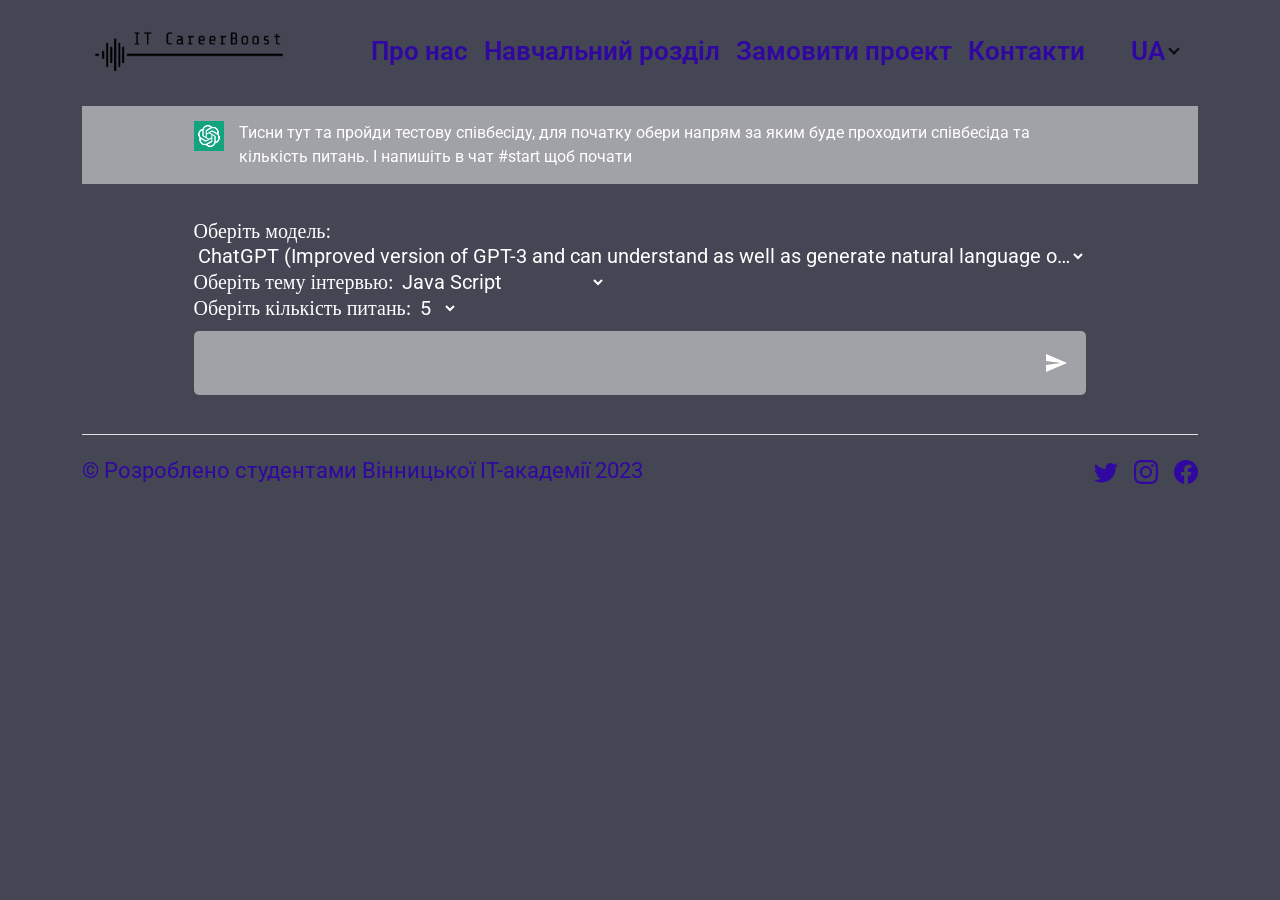
==== chatgpt-interview/client/index.html @ a28f5934 "save" ====
<!DOCTYPE html>
<html lang="en">

<head>
    <meta charset="UTF-8">
    <meta http-equiv="X-UA-Compatible" content="IE=edge">
    <meta name="title" content="Сareerboosters">
    <meta name="viewport" content="width=device-width, initial-scale=1.0">
    <title>ChatGPT Front-end</title>
    <link rel="icon" href="favicon.ico" />
    <meta name="description" content="Experience OpenAI API with this simple web application" />
    <meta name="author" content="Сareerboosters">
    <meta name="keywords" content="It, Cluster, project, Сareerboosters, ІТ, команди">
    <meta property="og:title" content="Сareerboosters">
    <meta property="og:image" content="https://careerboosters.fromavdiivka.city/">
    <meta property="og:description"
        content="Сareerboosters - об'єднуємо та готовимо ІТ команд для задоволення потреб локального ринку">
    <meta property="og:type" content="website">
    <meta property="og:url" content="https://careerboosters.fromavdiivka.city/">
    <link rel="canonical" href="https://careerboosters.fromavdiivka.city/">
    <link rel="preconnect" href="https://fonts.googleapis.com">
    <link rel="preconnect" href="https://fonts.gstatic.com" crossorigin>
    <link href="https://fonts.googleapis.com/css2?family=Roboto:ital,wght@0,400;0,700;1,400;1,700&display=swap"
        rel="stylesheet">
    <link href="https://cdn.jsdelivr.net/npm/bootstrap@5.3.0/dist/css/bootstrap.min.css" rel="stylesheet"
        integrity="sha384-9ndCyUaIbzAi2FUVXJi0CjmCapSmO7SnpJef0486qhLnuZ2cdeRhO02iuK6FUUVM" crossorigin="anonymous">
    <link rel="stylesheet" href="./assets/css/highlight.min.css">
    <link rel="stylesheet" href="./assets/css/index.css">
    <link rel="stylesheet" href="../../css/style.css">
</head>

<body>
    <div class="wrap">
        <div class="container">
            <header class="header">
                <nav class="navbar navbar-expand-lg bg-body-tertiary menu">
                    <div class="container-fluid header-menu">
                        <a href="index.html" title="">
                            <div class="header-logo"></div>
                        </a>
                        <div class="mob-lang-select">
                            <a class="lang-select" href="/">UA</a>
                            <div class="vertical"></div>
                            <a href="/index-en.html">EN</a>
                        </div>
                        <div class="header-burger navbar-toggler" type="button" data-bs-toggle="collapse"
                            data-bs-target="#navbarSupportedContent" aria-controls="navbarSupportedContent"
                            aria-expanded="false" aria-label="Toggle navigation"><span></span></div>
                        <div class="collapse navbar-collapse" id="navbarSupportedContent">
                            <ul class="navbar-nav me-auto mb-2 mb-lg-0 menu-list">
                                <div></div>
                                <li class="nav-item" id="about-link"><a class="nav-link menu-link"
                                        href="master.html">Про нас</a></li>
                                <li class="nav-item" id="lern-link"><a class="nav-link menu-link"
                                        href="#contacts">Навчальний розділ</a></li>
                                <li class="nav-item" id="project-link"><a class="nav-link menu-link"
                                        href="#contacts">Замовити проект</a></li>
                                <li class="nav-item" id="contact-link"><a class="nav-link menu-link"
                                        href="#contacts">Контакти</a></li>


                                <li class="nav-item dropdown" id="navlang">
                                    <span class="nav-link dropdown-toggle menu-link" role="button"
                                        data-bs-toggle="dropdown" aria-expanded="false">
                                        UA</span>
                                    <ul class="dropdown-menu lang">
                                        <li><a class="dropdown-item lang" href="/">UA</a></li>
                                        <li><a class="dropdown-item lang" href="/index-en.html">EN</a></li>
                                    </ul>
                                </li>
                            </ul>
                            <div class="header-icon-social">
                                <a href="https://www.facebook.com/profile.php?id=100086510772962"
                                    class="social-link icon" title="facebook" target="_blank">
                                    <svg svg="" class="icon">
                                        <use xlink:href="img/sprite.svg#facebook"></use>
                                    </svg>
                                </a>
                                <a href="https://www.instagram.com/art_studioleonardo/" class="social-link icon"
                                    title="instagram" target="_blank">
                                    <svg class="icon">
                                        <use xlink:href="img/sprite.svg#instagram"></use>
                                    </svg>
                                </a>
                            </div>
                        </div>
                    </div>
                </nav>
            </header>

            <div id="response-list">
            </div>
            <div id="bottom-container">
                <div id="regenerate-button-container">
                    <button id="regenerate-response-button">
                        Regenerate Response
                    </button>
                </div>
                <div id="model-select-container">
                    <label for="model-select">Оберіть модель:</label>
                    <select id="model-select">
                        <option value="chatgpt" selected>ChatGPT (Improved version of GPT-3 and can understand as well
                            as
                            generate natural language or code)</option>
                        <option value="gpt">GPT-3 (Understand and generate natural language )</option>
                        <!-- <option value="image">Create Image (Create AI image using DALL·E models)</option> -->
                        <option value="whisper">Whisper(AI speech recognition model)</option>
                    </select>
                </div>
                <div id="interview-select-container">
                    <label for="interview-select">Оберіть тему інтервью:</label>
                    <select id="interview-select">
                        <option value="Java Script" selected>Java Script</option>
                        <option value="Project Management">Project Management</option>
                        <option value="QA тестувальник">QA тестувальник</option>
                    </select>
                </div>
                <div id="count-questions-select">
                    <label for="count-select">Оберіть кількість питань:</label>
                    <select id="count-select">
                        <option value=5 selected>5</option>
                        <option value=10>10</option>
                        <option value=20>20</option>
                    </select>
                </div>
                <div id="input-container">
                    <input type="file" id="whisper-file" accept=".mp3,.mp4,.mpeg,.mpga,.m4a,.wav,.webm"
                        style="display:none;">
                    <div id="prompt-input" contentEditable></div>
                    <button id="submit-button"></button>
                </div>
            </div>
            <footer class="footer">
                <div class="d-flex flex-column flex-sm-row justify-content-between py-4 my-4 border-top">
                    <svg xmlns="http://www.w3.org/2000/svg" class="d-none">
                        <symbol id="bootstrap" viewBox="0 0 118 94">
                            <title>Bootstrap</title>
                            <path fill-rule="evenodd" clip-rule="evenodd"
                                d="M24.509 0c-6.733 0-11.715 5.893-11.492 12.284.214 6.14-.064 14.092-2.066 20.577C8.943 39.365 5.547 43.485 0 44.014v5.972c5.547.529 8.943 4.649 10.951 11.153 2.002 6.485 2.28 14.437 2.066 20.577C12.794 88.106 17.776 94 24.51 94H93.5c6.733 0 11.714-5.893 11.491-12.284-.214-6.14.064-14.092 2.066-20.577 2.009-6.504 5.396-10.624 10.943-11.153v-5.972c-5.547-.529-8.934-4.649-10.943-11.153-2.002-6.484-2.28-14.437-2.066-20.577C105.214 5.894 100.233 0 93.5 0H24.508zM80 57.863C80 66.663 73.436 72 62.543 72H44a2 2 0 01-2-2V24a2 2 0 012-2h18.437c9.083 0 15.044 4.92 15.044 12.474 0 5.302-4.01 10.049-9.119 10.88v.277C75.317 46.394 80 51.21 80 57.863zM60.521 28.34H49.948v14.934h8.905c6.884 0 10.68-2.772 10.68-7.727 0-4.643-3.264-7.207-9.012-7.207zM49.948 49.2v16.458H60.91c7.167 0 10.964-2.876 10.964-8.281 0-5.406-3.903-8.178-11.425-8.178H49.948z">
                            </path>
                        </symbol>
                        <symbol id="facebook" viewBox="0 0 16 16">
                            <path
                                d="M16 8.049c0-4.446-3.582-8.05-8-8.05C3.58 0-.002 3.603-.002 8.05c0 4.017 2.926 7.347 6.75 7.951v-5.625h-2.03V8.05H6.75V6.275c0-2.017 1.195-3.131 3.022-3.131.876 0 1.791.157 1.791.157v1.98h-1.009c-.993 0-1.303.621-1.303 1.258v1.51h2.218l-.354 2.326H9.25V16c3.824-.604 6.75-3.934 6.75-7.951z">
                            </path>
                        </symbol>
                        <symbol id="instagram" viewBox="0 0 16 16">
                            <path
                                d="M8 0C5.829 0 5.556.01 4.703.048 3.85.088 3.269.222 2.76.42a3.917 3.917 0 0 0-1.417.923A3.927 3.927 0 0 0 .42 2.76C.222 3.268.087 3.85.048 4.7.01 5.555 0 5.827 0 8.001c0 2.172.01 2.444.048 3.297.04.852.174 1.433.372 1.942.205.526.478.972.923 1.417.444.445.89.719 1.416.923.51.198 1.09.333 1.942.372C5.555 15.99 5.827 16 8 16s2.444-.01 3.298-.048c.851-.04 1.434-.174 1.943-.372a3.916 3.916 0 0 0 1.416-.923c.445-.445.718-.891.923-1.417.197-.509.332-1.09.372-1.942C15.99 10.445 16 10.173 16 8s-.01-2.445-.048-3.299c-.04-.851-.175-1.433-.372-1.941a3.926 3.926 0 0 0-.923-1.417A3.911 3.911 0 0 0 13.24.42c-.51-.198-1.092-.333-1.943-.372C10.443.01 10.172 0 7.998 0h.003zm-.717 1.442h.718c2.136 0 2.389.007 3.232.046.78.035 1.204.166 1.486.275.373.145.64.319.92.599.28.28.453.546.598.92.11.281.24.705.275 1.485.039.843.047 1.096.047 3.231s-.008 2.389-.047 3.232c-.035.78-.166 1.203-.275 1.485a2.47 2.47 0 0 1-.599.919c-.28.28-.546.453-.92.598-.28.11-.704.24-1.485.276-.843.038-1.096.047-3.232.047s-2.39-.009-3.233-.047c-.78-.036-1.203-.166-1.485-.276a2.478 2.478 0 0 1-.92-.598 2.48 2.48 0 0 1-.6-.92c-.109-.281-.24-.705-.275-1.485-.038-.843-.046-1.096-.046-3.233 0-2.136.008-2.388.046-3.231.036-.78.166-1.204.276-1.486.145-.373.319-.64.599-.92.28-.28.546-.453.92-.598.282-.11.705-.24 1.485-.276.738-.034 1.024-.044 2.515-.045v.002zm4.988 1.328a.96.96 0 1 0 0 1.92.96.96 0 0 0 0-1.92zm-4.27 1.122a4.109 4.109 0 1 0 0 8.217 4.109 4.109 0 0 0 0-8.217zm0 1.441a2.667 2.667 0 1 1 0 5.334 2.667 2.667 0 0 1 0-5.334z">
                            </path>
                        </symbol>
                        <symbol id="twitter" viewBox="0 0 16 16">
                            <path
                                d="M5.026 15c6.038 0 9.341-5.003 9.341-9.334 0-.14 0-.282-.006-.422A6.685 6.685 0 0 0 16 3.542a6.658 6.658 0 0 1-1.889.518 3.301 3.301 0 0 0 1.447-1.817 6.533 6.533 0 0 1-2.087.793A3.286 3.286 0 0 0 7.875 6.03a9.325 9.325 0 0 1-6.767-3.429 3.289 3.289 0 0 0 1.018 4.382A3.323 3.323 0 0 1 .64 6.575v.045a3.288 3.288 0 0 0 2.632 3.218 3.203 3.203 0 0 1-.865.115 3.23 3.23 0 0 1-.614-.057 3.283 3.283 0 0 0 3.067 2.277A6.588 6.588 0 0 1 .78 13.58a6.32 6.32 0 0 1-.78-.045A9.344 9.344 0 0 0 5.026 15z">
                            </path>
                        </symbol>
                    </svg>
                    <a href="developer.html" type="button">
                        <p>© Розроблено студентами Вінницької ІТ-академії 2023</p>
                    </a>
                    <ul class="list-unstyled d-flex">
                        <li class="ms-3"><a class="link-body-emphasis" href="#"><svg class="bi" width="24" height="24">
                                    <use xlink:href="#twitter"></use>
                                </svg></a></li>
                        <li class="ms-3"><a class="link-body-emphasis" href="#"><svg class="bi" width="24" height="24">
                                    <use xlink:href="#instagram"></use>
                                </svg></a></li>
                        <li class="ms-3"><a class="link-body-emphasis" href="#"><svg class="bi" width="24" height="24">
                                    <use xlink:href="#facebook"></use>
                                </svg></a></li>
                    </ul>
                </div>
            </footer>
            <script src="./assets/js/highlight.min.js"></script>
            <script src="./assets/js/showdown.min.js"></script>
            <script src="./assets/js/index.js"></script>

        </div>
    </div>
</body>

</html>
---- chatgpt-interview/client/assets/css/highlight.min.css ----
/*!
  Theme: Default
  Description: Original highlight.js style
  Author: (c) Ivan Sagalaev <maniac@softwaremaniacs.org>
  Maintainer: @highlightjs/core-team
  Website: https://highlightjs.org/
  License: see project LICENSE
  Touched: 2021
*/pre code.hljs{display:block;overflow-x:auto;padding:1em}code.hljs{padding:3px 5px}.hljs{background:#f3f3f3;color:#444}.hljs-comment{color:#697070}.hljs-punctuation,.hljs-tag{color:#444a}.hljs-tag .hljs-attr,.hljs-tag .hljs-name{color:#444}.hljs-attribute,.hljs-doctag,.hljs-keyword,.hljs-meta .hljs-keyword,.hljs-name,.hljs-selector-tag{font-weight:700}.hljs-deletion,.hljs-number,.hljs-quote,.hljs-selector-class,.hljs-selector-id,.hljs-string,.hljs-template-tag,.hljs-type{color:#800}.hljs-section,.hljs-title{color:#800;font-weight:700}.hljs-link,.hljs-operator,.hljs-regexp,.hljs-selector-attr,.hljs-selector-pseudo,.hljs-symbol,.hljs-template-variable,.hljs-variable{color:#ab5656}.hljs-literal{color:#695}.hljs-addition,.hljs-built_in,.hljs-bullet,.hljs-code{color:#397300}.hljs-meta{color:#1f7199}.hljs-meta .hljs-string{color:#38a}.hljs-emphasis{font-style:italic}.hljs-strong{font-weight:700}
---- chatgpt-interview/client/assets/css/index.css ----
html,
body {
    height: 100%;
}

/* Add background color to the body */
body {
    background-color: rgba(68, 70, 84, 1.0);
    display: flex;
    flex-direction: column;
    justify-content: space-between;
    margin: 0;
}

select {
    max-width: 100%;
    text-overflow: ellipsis;
}

/* Remove border color from the response list container */
#response-list {
    border: none;
    overflow-y: auto;
    flex: 1;
}

/* Style for each response element in the list */
#response-list .response-container {
    margin-bottom: 10px;
    color: white;
    font-size: 1rem;
    display: flex;
    word-break: break-word;
}

#response-list .response-container,
#bottom-container {
    padding: 15px 10%;
}

@media (pointer:none),
(pointer:coarse) {

    #response-list .response-container,
    #bottom-container {
        padding: 15px;
    }

    .ai-image {
        max-width: 100%;
    }
}

#response-list .response-container .avatar-image {
    width: 30px;
    height: 30px;
    margin-right: 15px;
}

#response-list .response-container .response-content {
    display: flex;
    flex-direction: column;
}

#response-list .response-container pre {
    max-width: 100%;
    margin: 0 !important;
    white-space: break-spaces;
}

#response-list .response-container .prompt-content {
    background: transparent !important;
    color: white;
    padding: 0 !important;
}

#response-list .response-container .prompt-content * {
    white-space: pre-wrap;
}

#whisper-file {
    color: white;
}

#response-list .response-container .prompt-content p:first-child {
    margin-top: 0;
}

.chatgpt-response {
    background-color: rgb(161, 162, 167);
}

.my-question {
    background-color: rgba(52, 53, 65, 1);
}

/* Change background color of the input container */
#input-container {
    display: flex;
    align-items: center;
    justify-content: space-between;
    padding: 10px;
    background-color: rgb(161, 162, 167);
    border-color: rgba(32, 33, 35, .5);
    border-radius: 5px;
    margin-top: 10px;
}

/* Style for the prompt input */
#prompt-input {
    flex-grow: 1;
    padding: 10px;
    border-radius: 5px;
    min-height: 20px;
    color: white;
    overflow: auto;
}

#prompt-input:focus {
    outline: none !important;
}

/* Remove background color and add an SVG background for the submit button */
#submit-button {
    background: transparent url("data:image/svg+xml,<svg xmlns='http://www.w3.org/2000/svg' width='24' height='24' viewBox='0 0 24 24'><path fill='white' d='M2.01 21L23 12 2.01 3 2 10l15 2-15 2z'/></svg>") no-repeat center center;
    color: white;
    width: 40px;
    height: 40px;
    border: none;
    border-radius: 5px;
    cursor: pointer;
}

#regenerate-button-container {
    display: flex;
    flex-direction: row;
    justify-content: center;
    margin-bottom: 10px;
}

#regenerate-response-button {
    display: none;
    color: white;
    border: none;
    background: #10A37F;
    border-radius: 4px;
    padding: 10px 20px;
    cursor: pointer;
}

.loading {
    opacity: 0.5;
    cursor: not-allowed;
    pointer-events: none;
}

#model-select-container {
    color: white;
}

#model-select-container select {
    background: transparent;
    border: none;
    outline: none;
    color: white;
}

#model-select-container select option:not(:checked) {
    background: rgba(32, 33, 35, .8);
}

#model-select-container select option {
    background: rgba(32, 33, 35, .5);
}


#interview-select-container {
    color: white;
}

#interview-select-container select {
    background: transparent;
    border: none;
    outline: none;
    color: white;
}

#interview-select-container select option:not(:checked) {
    background: rgba(32, 33, 35, .8);
}

#interview-select-container select option {
    background: rgba(32, 33, 35, .5);
}


#count-questions-select {
    color: white;
}

#count-questions-select select {
    background: transparent;
    border: none;
    outline: none;
    color: white;
}

#count-questions-select select option:not(:checked) {
    background: rgba(32, 33, 35, .8);
}

#count-questions-select select option {
    background: rgba(32, 33, 35, .5);
}

.ai-image {
    width: 500px;
    height: auto;
}

/* Override hljs to match for chatgpt */
.hljs {
    background: rgb(0, 0, 0) !important;
    color: white !important;
}

.hljs-section,
.hljs-title {
    color: #f22c3d !important;
}

.hljs-deletion,
.hljs-number,
.hljs-quote,
.hljs-selector-class,
.hljs-selector-id,
.hljs-string,
.hljs-template-tag,
.hljs-type {
    color: #df3079 !important;
}

.hljs-addition,
.hljs-built_in,
.hljs-bullet,
.hljs-code {
    color: #e9950c !important;
}

.hljs-link,
.hljs-operator,
.hljs-regexp,
.hljs-selector-attr,
.hljs-selector-pseudo,
.hljs-symbol,
.hljs-template-variable,
.hljs-variable {
    color: white !important;
}
---- css/style.css ----
@import url(component.css);

#block-1,
#block-3 {
    position: relative;
}

#block-1 p {
    color: #000;
    text-align: center;
    font-size: 36px;
    font-weight: 400;
    line-height: 140%;
    padding: 78px 20%;
}

#block-1 .left-img {
    background-image: url(../img/block1-left-img.png);
    background-size: cover;
    width: 20vw;
    height: calc(16vw * 1.8);
    position: absolute;
    left: 0;
    bottom: 0;
}

#block-1 .right-img {
    background-image: url(../img/block1-right-img.png);
    background-size: cover;
    width: 24vw;
    height: calc(22vw * 1.8);
    position: absolute;
    right: 0;
    bottom: 0;
}

#block-1 .title-ai {
    width: 50%;
    display: block;
    margin: 0 auto;
}

#block-2 a .btn-register,
#block-1 a .btn-ai {
    display: block;
    width: 312px;
    height: 82px;
    flex-shrink: 0;
    border-radius: 16px;
    background: #3008A1;
    margin: 40px auto;
    color: #FFF;
    font-size: 32px;
    font-weight: 400;
}

#block-2 h2 {
    padding: 15px;
}

#block-2 .card {
    max-width: 536px;
    min-height: 340px;
    margin: 0 8%;
    margin-bottom: 64px;
    display: flex;
    justify-content: center;
    align-items: center;
    color: #3008A1;
    font-size: 50px;
    font-weight: 400;
}

#block-2 .card-header h4 {
    color: #3008A1;
    font-size: 42px;
    font-weight: 700;
    line-height: 120%;
}

#block-2 .card-body {
    display: flex;
    justify-content: center;
    align-items: center;
    color: #000;
    font-size: 24px;
    font-weight: 400;
}

#block-2 .icon-card {
    width: 176px;
    height: 178.206px;
    transform: rotate(8.6deg);
    flex-shrink: 0;
}

#block-3 {
    padding-bottom: calc(8vw * 1.8);
}

#block-3 h2.title {
    padding: 44px;
}

#block-3 h3 {
    color: #3008A1;
    font-size: 64px;
    font-weight: 700;
}

#block-3 .accordion {
    width: 80vw;
    margin-left: auto;
}

#block-3 .accordion-button {
    color: #3008A1;
    font-size: 48px;
    font-weight: 400;
    background-color: #D9D9D9;
    border-radius: 10px;
    margin-bottom: 10px;
}

#block-3 .accordion-button::after {
    scale: 1.5;
}

#block-3 .left-img {
    background-image: url(../img/block-3-left-img.png);
    background-size: cover;
    width: 22vw;
    height: calc(16vw * 1.8);
    position: absolute;
    left: 0;
    bottom: 0;
}
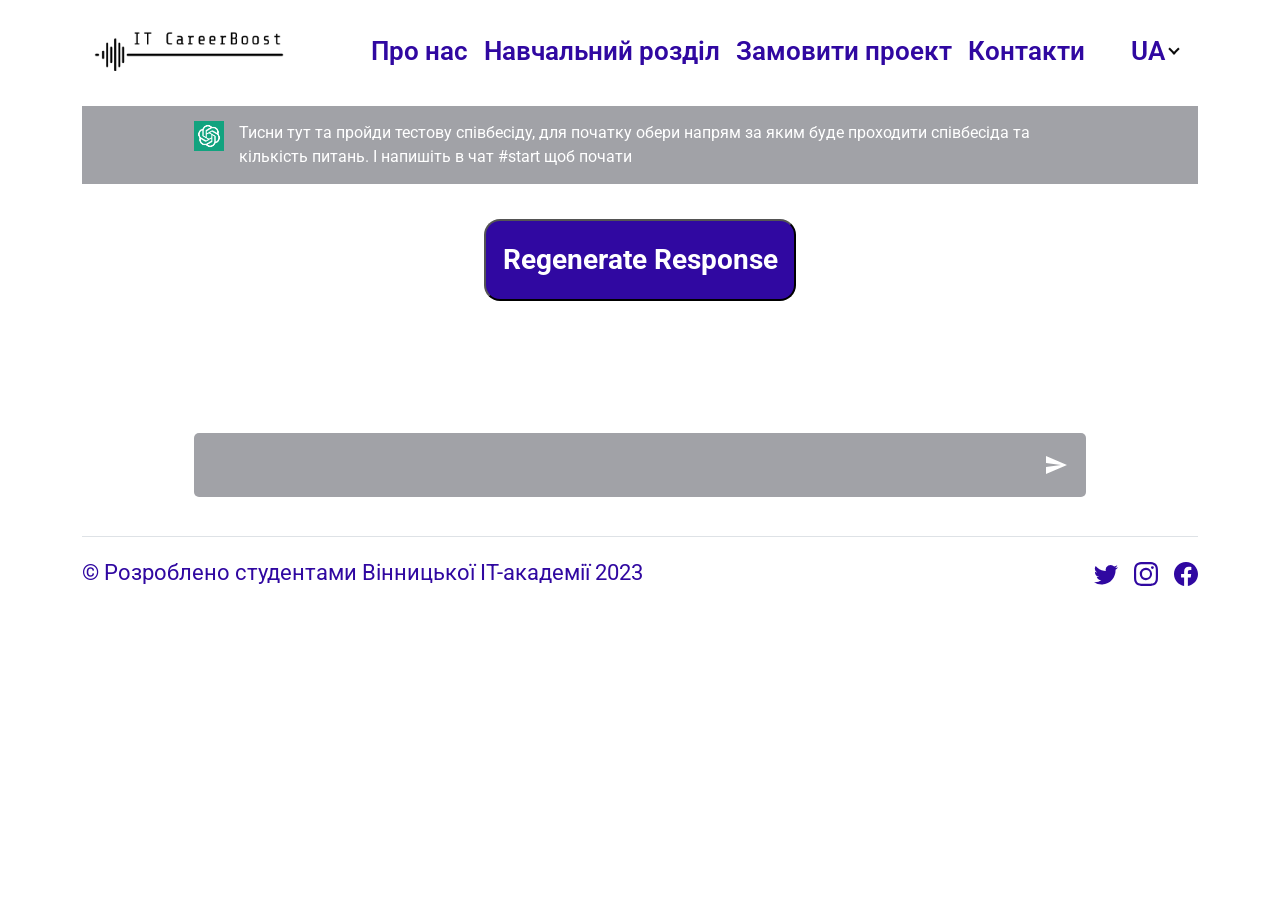
==== commit bde30d31: "save" ====
--- a/chatgpt-interview/client/index.html
+++ b/chatgpt-interview/client/index.html
@@ -26,7 +26,6 @@
         integrity="sha384-9ndCyUaIbzAi2FUVXJi0CjmCapSmO7SnpJef0486qhLnuZ2cdeRhO02iuK6FUUVM" crossorigin="anonymous">
     <link rel="stylesheet" href="./assets/css/highlight.min.css">
     <link rel="stylesheet" href="./assets/css/index.css">
-    <link rel="stylesheet" href="../../css/style.css">
 </head>
 
 <body>
--- a/chatgpt-interview/client/assets/css/index.css
+++ b/chatgpt-interview/client/assets/css/index.css
@@ -1,15 +1,8 @@
+@import url(component.css);
+
 html,
 body {
     height: 100%;
-}
-
-/* Add background color to the body */
-body {
-    background-color: rgba(68, 70, 84, 1.0);
-    display: flex;
-    flex-direction: column;
-    justify-content: space-between;
-    margin: 0;
 }
 
 select {
@@ -140,12 +133,18 @@
 
 #regenerate-response-button {
     display: none;
-    color: white;
-    border: none;
-    background: #10A37F;
-    border-radius: 4px;
-    padding: 10px 20px;
-    cursor: pointer;
+    display: flex;
+    justify-content: center;
+    align-items: center;
+    width: 312px;
+    height: 82px;
+    flex-shrink: 0;
+    border-radius: 16px;
+    background: #3008A1;
+    margin: 10px auto;
+    color: #FFF;
+    font-size: 28px;
+    font-weight: 700;
 }
 
 .loading {
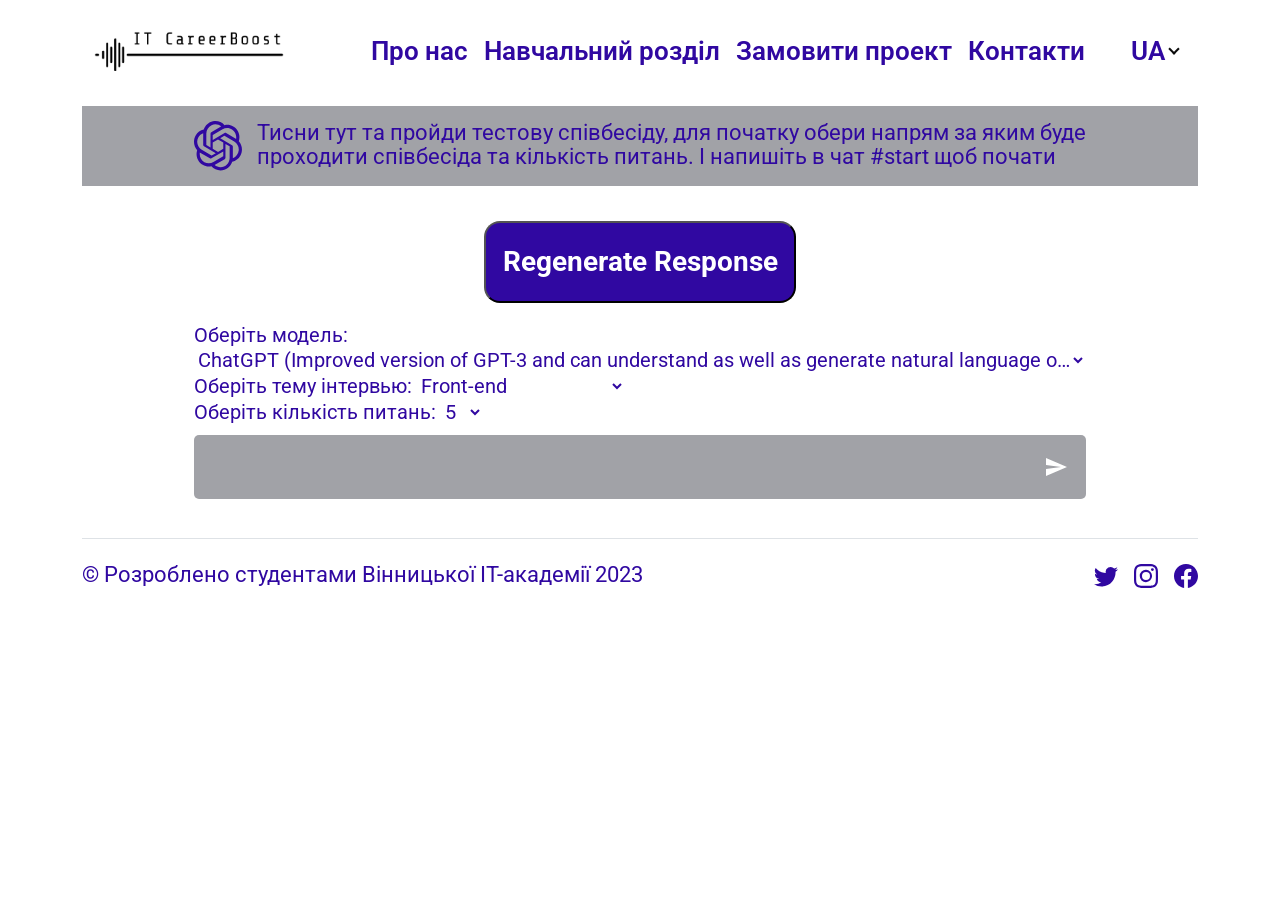
==== commit dff4d6be: "Add_new_files" ====
--- a/chatgpt-interview/client/index.html
+++ b/chatgpt-interview/client/index.html
@@ -109,9 +109,11 @@
                 <div id="interview-select-container">
                     <label for="interview-select">Оберіть тему інтервью:</label>
                     <select id="interview-select">
-                        <option value="Java Script" selected>Java Script</option>
+                        <option value="Front-end" selected>Front-end</option>
+                        <option value="Back-end">Back-end</option>
                         <option value="Project Management">Project Management</option>
-                        <option value="QA тестувальник">QA тестувальник</option>
+                        <option value="QA тестувальник">QA Engineer</option>
+                        <option value="UI/UX Designer">UI/UX Designer</option>
                     </select>
                 </div>
                 <div id="count-questions-select">
--- a/chatgpt-interview/client/assets/css/index.css
+++ b/chatgpt-interview/client/assets/css/index.css
@@ -9,6 +9,20 @@
     max-width: 100%;
     text-overflow: ellipsis;
 }
+
+.m_logo_IT {}
+
+.Text_1 {
+    color: white;
+    text-align: center
+}
+
+.b_1 {
+    font-size: large
+}
+
+
+
 
 /* Remove border color from the response list container */
 #response-list {
@@ -45,8 +59,8 @@
 }
 
 #response-list .response-container .avatar-image {
-    width: 30px;
-    height: 30px;
+    width: 50px;
+    height: 50px;
     margin-right: 15px;
 }
 
@@ -63,7 +77,8 @@
 
 #response-list .response-container .prompt-content {
     background: transparent !important;
-    color: white;
+    color: #3008A1;
+    font-size: 22px;
     padding: 0 !important;
 }
 
@@ -84,7 +99,7 @@
 }
 
 .my-question {
-    background-color: rgba(52, 53, 65, 1);
+    background-color: rgb(194, 203, 66);
 }
 
 /* Change background color of the input container */
@@ -104,8 +119,9 @@
     flex-grow: 1;
     padding: 10px;
     border-radius: 5px;
+    font-size: 22px;
     min-height: 20px;
-    color: white;
+    color: #3008A1;
     overflow: auto;
 }
 
@@ -154,18 +170,18 @@
 }
 
 #model-select-container {
-    color: white;
+    color: #3008A1;
 }
 
 #model-select-container select {
     background: transparent;
     border: none;
     outline: none;
-    color: white;
+    color: #3008A1;
 }
 
 #model-select-container select option:not(:checked) {
-    background: rgba(32, 33, 35, .8);
+    background: rgba(177, 178, 180, 0.8);
 }
 
 #model-select-container select option {
@@ -174,18 +190,18 @@
 
 
 #interview-select-container {
-    color: white;
+    color: #3008A1;
 }
 
 #interview-select-container select {
     background: transparent;
     border: none;
     outline: none;
-    color: white;
+    color: #3008A1;
 }
 
 #interview-select-container select option:not(:checked) {
-    background: rgba(32, 33, 35, .8);
+    background: rgba(177, 178, 180, 0.8);
 }
 
 #interview-select-container select option {
@@ -194,18 +210,18 @@
 
 
 #count-questions-select {
-    color: white;
+    color: #3008A1;
 }
 
 #count-questions-select select {
     background: transparent;
     border: none;
     outline: none;
-    color: white;
+    color: #3008A1;
 }
 
 #count-questions-select select option:not(:checked) {
-    background: rgba(32, 33, 35, .8);
+    background: rgba(177, 178, 180, 0.8);
 }
 
 #count-questions-select select option {
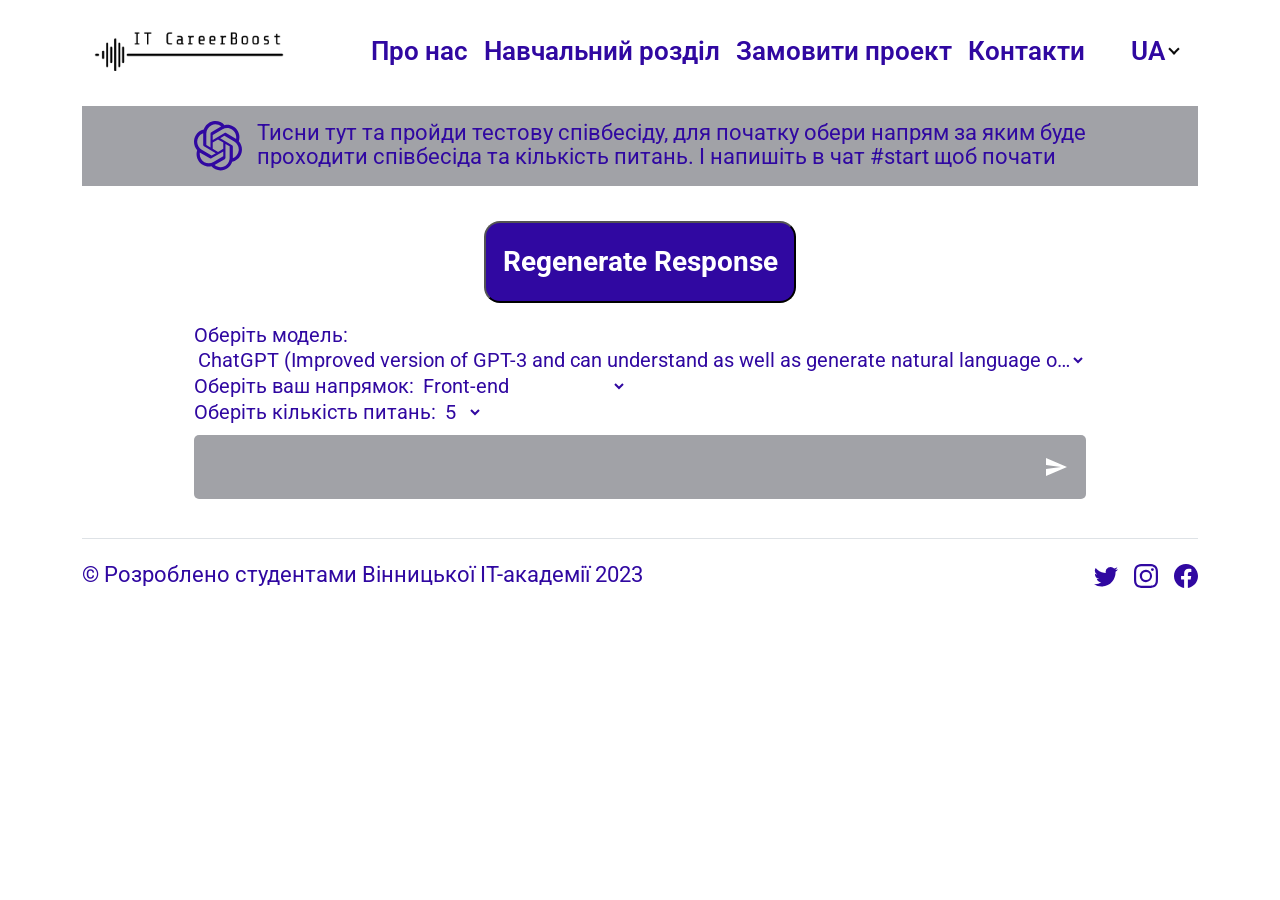
==== commit 59761729: "Add_new_files2" ====
--- a/chatgpt-interview/client/index.html
+++ b/chatgpt-interview/client/index.html
@@ -107,7 +107,7 @@
                     </select>
                 </div>
                 <div id="interview-select-container">
-                    <label for="interview-select">Оберіть тему інтервью:</label>
+                    <label for="interview-select">Оберіть ваш напрямок:</label>
                     <select id="interview-select">
                         <option value="Front-end" selected>Front-end</option>
                         <option value="Back-end">Back-end</option>
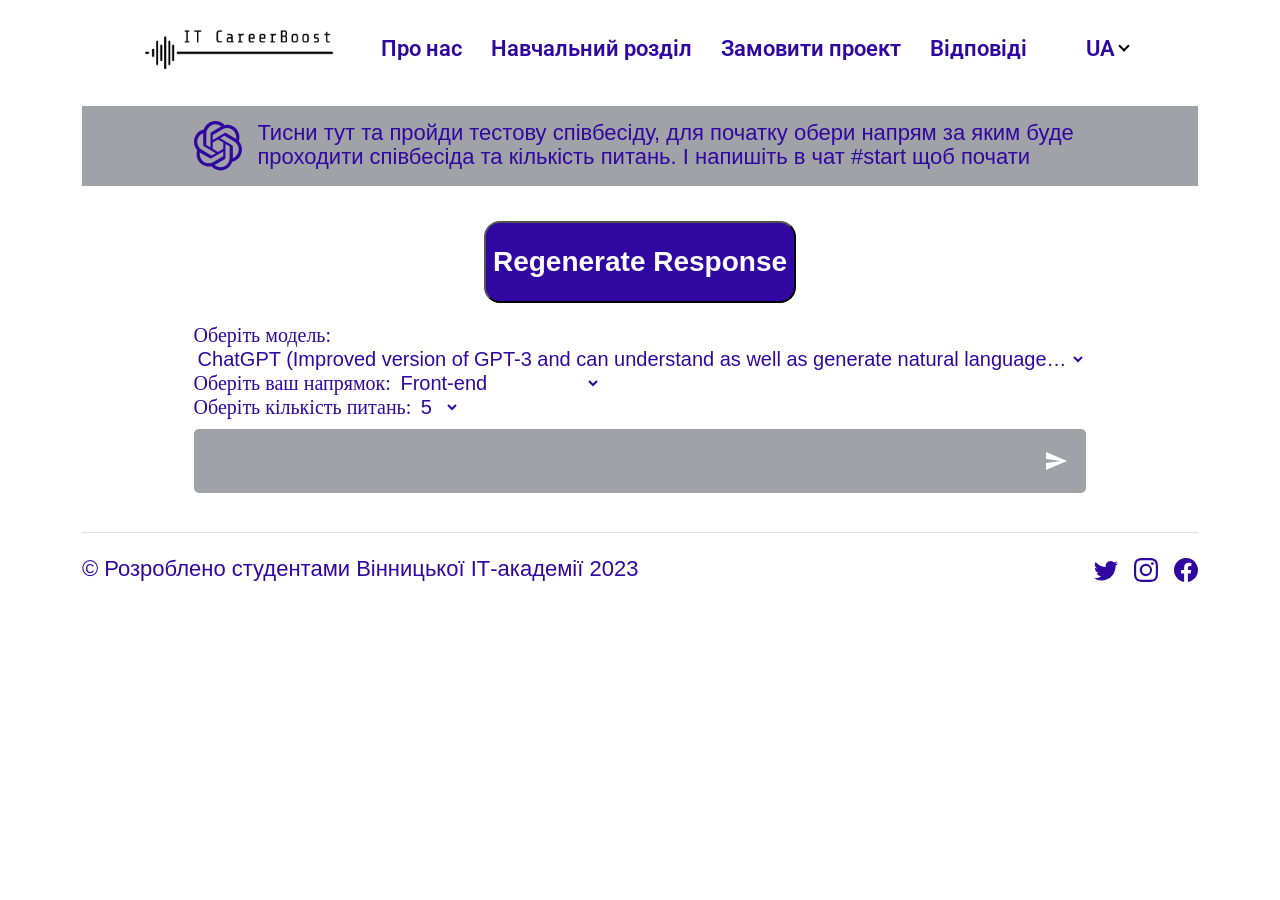
==== commit 1e3aaccf: "save" ====
--- a/chatgpt-interview/client/index.html
+++ b/chatgpt-interview/client/index.html
@@ -26,65 +26,14 @@
         integrity="sha384-9ndCyUaIbzAi2FUVXJi0CjmCapSmO7SnpJef0486qhLnuZ2cdeRhO02iuK6FUUVM" crossorigin="anonymous">
     <link rel="stylesheet" href="./assets/css/highlight.min.css">
     <link rel="stylesheet" href="./assets/css/index.css">
+    <link rel="stylesheet" href="./../../css/component.css">
 </head>
 
 <body>
     <div class="wrap">
         <div class="container">
             <header class="header">
-                <nav class="navbar navbar-expand-lg bg-body-tertiary menu">
-                    <div class="container-fluid header-menu">
-                        <a href="index.html" title="">
-                            <div class="header-logo"></div>
-                        </a>
-                        <div class="mob-lang-select">
-                            <a class="lang-select" href="/">UA</a>
-                            <div class="vertical"></div>
-                            <a href="/index-en.html">EN</a>
-                        </div>
-                        <div class="header-burger navbar-toggler" type="button" data-bs-toggle="collapse"
-                            data-bs-target="#navbarSupportedContent" aria-controls="navbarSupportedContent"
-                            aria-expanded="false" aria-label="Toggle navigation"><span></span></div>
-                        <div class="collapse navbar-collapse" id="navbarSupportedContent">
-                            <ul class="navbar-nav me-auto mb-2 mb-lg-0 menu-list">
-                                <div></div>
-                                <li class="nav-item" id="about-link"><a class="nav-link menu-link"
-                                        href="master.html">Про нас</a></li>
-                                <li class="nav-item" id="lern-link"><a class="nav-link menu-link"
-                                        href="#contacts">Навчальний розділ</a></li>
-                                <li class="nav-item" id="project-link"><a class="nav-link menu-link"
-                                        href="#contacts">Замовити проект</a></li>
-                                <li class="nav-item" id="contact-link"><a class="nav-link menu-link"
-                                        href="#contacts">Контакти</a></li>
 
-
-                                <li class="nav-item dropdown" id="navlang">
-                                    <span class="nav-link dropdown-toggle menu-link" role="button"
-                                        data-bs-toggle="dropdown" aria-expanded="false">
-                                        UA</span>
-                                    <ul class="dropdown-menu lang">
-                                        <li><a class="dropdown-item lang" href="/">UA</a></li>
-                                        <li><a class="dropdown-item lang" href="/index-en.html">EN</a></li>
-                                    </ul>
-                                </li>
-                            </ul>
-                            <div class="header-icon-social">
-                                <a href="https://www.facebook.com/profile.php?id=100086510772962"
-                                    class="social-link icon" title="facebook" target="_blank">
-                                    <svg svg="" class="icon">
-                                        <use xlink:href="img/sprite.svg#facebook"></use>
-                                    </svg>
-                                </a>
-                                <a href="https://www.instagram.com/art_studioleonardo/" class="social-link icon"
-                                    title="instagram" target="_blank">
-                                    <svg class="icon">
-                                        <use xlink:href="img/sprite.svg#instagram"></use>
-                                    </svg>
-                                </a>
-                            </div>
-                        </div>
-                    </div>
-                </nav>
             </header>
 
             <div id="response-list">
@@ -99,10 +48,7 @@
                     <label for="model-select">Оберіть модель:</label>
                     <select id="model-select">
                         <option value="chatgpt" selected>ChatGPT (Improved version of GPT-3 and can understand as well
-                            as
-                            generate natural language or code)</option>
-                        <option value="gpt">GPT-3 (Understand and generate natural language )</option>
-                        <!-- <option value="image">Create Image (Create AI image using DALL·E models)</option> -->
+                            as generate natural language or code)</option>
                         <option value="whisper">Whisper(AI speech recognition model)</option>
                     </select>
                 </div>
@@ -114,6 +60,7 @@
                         <option value="Project Management">Project Management</option>
                         <option value="QA тестувальник">QA Engineer</option>
                         <option value="UI/UX Designer">UI/UX Designer</option>
+                        <option value="DevOps">DevOps</option>
                     </select>
                 </div>
                 <div id="count-questions-select">
@@ -172,6 +119,12 @@
                     </ul>
                 </div>
             </footer>
+
+            <script src="https://code.jquery.com/jquery-3.4.1.slim.min.js"></script>
+            <script src="../../js/component.js"></script>
+            <script src="https://cdn.jsdelivr.net/npm/bootstrap@5.3.0/dist/js/bootstrap.bundle.min.js"
+                integrity="sha384-geWF76RCwLtnZ8qwWowPQNguL3RmwHVBC9FhGdlKrxdiJJigb/j/68SIy3Te4Bkz"
+                crossorigin="anonymous"></script>
             <script src="./assets/js/highlight.min.js"></script>
             <script src="./assets/js/showdown.min.js"></script>
             <script src="./assets/js/index.js"></script>
--- a/css/component.css
+++ b/css/component.css
@@ -0,0 +1,521 @@
+@import url('https://fonts.googleapis.com/css2?family=Roboto:ital,wght@0,400;0,700;1,400;1,700&display=swap');
+
+:root {
+    --bg-color: #eefbea;
+    --color-black: #0b0b0b;
+    --color-green-600: #47a824;
+    --color-green-500: #2c6716;
+    --color-green-400: #9be481;
+    --color-blue-300: #9aa9d7;
+    --color-green-100: #def6d5;
+    --color-green-50: #eefbea;
+    --color-borderaux-500: #800000;
+    --color-borderaux-300: #a47e7e;
+    --color-teacher-bg: #e7dfc8;
+    --color-yellow: #ffcc46;
+    --color-red: #b60c0c;
+    /* text */
+    --color-blue-text: #3008A1;
+
+}
+
+* {
+    box-sizing: border-box;
+    font-style: normal;
+    margin: 0;
+    padding: 0
+}
+
+body {
+    background-color: #ffffffe6;
+    font-weight: 400;
+    font-size: 20px;
+    line-height: 120%;
+    font-family: 'Franklin Gothic Medium', 'Arial Narrow', Arial, sans-serif;
+    max-width: 1440px;
+}
+
+body.lock,
+body.no_scrolling {
+    overflow: hidden
+}
+
+a {
+    text-decoration: none;
+    color: #000;
+}
+
+h1,
+h2,
+h3,
+h4 {
+    font-weight: 700;
+    color: #3008A1;
+    text-align: center;
+
+}
+
+h1 {
+    font-size: 56px;
+    line-height: 120px;
+}
+
+h2 {
+    color: #3008A1;
+    font-size: 64px;
+    font-weight: 700;
+}
+
+h3 {
+    color: #3008A1;
+    font-size: 36px;
+    font-weight: 400;
+}
+
+h4 {
+    font-size: 24px;
+    line-height: 30px
+}
+
+.wrap {
+    padding: 20px 0;
+}
+
+/* navbar */
+
+header.header {
+    padding: 0 50px;
+}
+
+.header-logo {
+    z-index: 5;
+    background-image: url(../img/logo_transparent.png);
+    background-size: cover;
+    width: 190px;
+    height: 40px;
+}
+
+#navlang {
+    margin-left: 30px;
+}
+
+nav.navbar {
+    background-color: rgba(0, 0, 0, 0) !important;
+}
+
+.menu-list {
+    z-index: 2;
+    margin-right: 0 !important;
+    margin-left: auto;
+}
+
+header .nav-link {
+    font-size: 22px;
+    margin-left: 13px;
+}
+
+.dropdown-toggle::after {
+    margin-left: 5px;
+    border: solid #0b0b0b;
+    border-width: 0 2px 2px 0;
+    padding: 3px;
+    -webkit-transform: rotate(45deg);
+    transform: rotate(45deg);
+}
+
+.nav-link:hover {
+    color: var(--color-borderaux-500) !important;
+}
+
+.navbar-nav .nav-link.show {
+    color: var(--color-borderaux-500) !important;
+
+    &:after {
+        border: solid var(--color-borderaux-500);
+        border-width: 2px 0 0 2px;
+        position: relative;
+        top: 5px;
+    }
+}
+
+.dropdown-menu {
+    background-color: var(--color-blue-300);
+    border: none;
+    padding: 0;
+}
+
+.dropdown-menu.lang.show {
+    min-width: 88px;
+}
+
+a.dropdown-item {
+    padding: 11px 10px;
+    font-family: "Roboto";
+    border-bottom: solid 1px #000;
+    display: block;
+    width: 217px;
+}
+
+li>a.dropdown-item.lang {
+    width: 88px;
+}
+
+.dropdown-item:hover,
+.dropdown-item:active {
+    background-color: var(--color-blue-300);
+    font-family: "Roboto";
+    font-weight: 700;
+    color: #000;
+}
+
+.header {
+    min-height: 86px;
+}
+
+.header-body {
+    height: 86px;
+    align-items: start;
+}
+
+.menu-list>li:hover .sub-menu-list {
+    display: block
+}
+
+.menu-link {
+    font-family: "Roboto";
+    color: #3008A1;
+    font-size: 26px;
+    font-style: normal;
+    font-weight: 600;
+    line-height: normal;
+}
+
+&:after {
+    border: solid var(--color-borderaux-500);
+    border-width: 2px 0 0 2px;
+    position: relative;
+    top: 5px;
+}
+
+.sub-menu-list {
+    display: none;
+    position: absolute;
+    left: -36px;
+    top: 12px;
+    padding-top: 22px;
+    z-index: 100;
+}
+
+.sub-menu-link {
+    display: inline-block;
+    padding: 12px;
+    width: 212px;
+    font-size: 16px;
+    line-height: 22px;
+    color: var(--color-black)
+}
+
+.sub-menu-list>li {
+    background-color: var(--color-green-100);
+    border-bottom: 1px solid #000
+}
+
+.sub-menu-list>li:hover {
+    background: var(--color-green-300)
+}
+
+.sub-menu-link:active {
+    font-family: "Roboto";
+    font-weight: 700;
+    padding: 12px 5px
+}
+
+.caption,
+.sub-menu-link,
+input,
+label {
+    font-family: "Open Sans";
+    font-weight: 400
+}
+
+.mob-lang-select {
+    display: none;
+}
+
+.icon-social {
+    display: flex;
+    margin: 20px;
+    justify-content: center
+}
+
+.header-icon-social {
+    display: none
+}
+
+.icon {
+    display: block;
+    width: 42px;
+    height: 42px;
+    color: var(--color-black);
+    fill: var(--color-black)
+}
+
+.icon:hover {
+    color: var(--color-borderaux-500)
+}
+
+footer a {
+    font-size: 22px;
+    color: #3008A1;
+}
+
+footer .link-body-emphasis {
+    fill: #3008A1;
+}
+
+.scroll-up {
+    width: 42px;
+    height: 42px;
+    border-radius: 8px
+}
+
+.scroll-up {
+    position: fixed;
+    right: 100px;
+    bottom: 100px;
+    z-index: 100;
+    visibility: hidden;
+    opacity: 0;
+    transition: .2s;
+    transform: translateY(100px);
+    cursor: pointer
+}
+
+.scroll-up:hover {
+    background: var(--color-blue-300)
+}
+
+.scroll-up-active {
+    visibility: visible;
+    opacity: 1;
+    transform: translateY(0)
+}
+
+@media (max-width: 992px) {
+    h2 {
+        font-size: 64px;
+        line-height: 70px
+    }
+
+    h3,
+    h4 {
+        font-family: "Amatic SC"
+    }
+
+    h3 {
+        font-size: 40px;
+        line-height: 50px
+    }
+
+    h4 {
+        font-size: 24px
+    }
+
+    input {
+        margin-bottom: 27px
+    }
+
+    /* navbar */
+
+    .navbar-collapse {
+        background-color: var(--color-blue-300);
+    }
+
+    .container-fluid.active {
+        background-color: var(--color-blue-300);
+        position: relative;
+        top: -31px;
+        padding-top: 31px;
+        transition: all .3s ease 0s;
+    }
+
+    .navbar-collapse.show {
+        height: 100vh;
+        overflow: auto;
+        transition: all .3s ease 0s;
+        overflow: hidden;
+    }
+
+    ul.navbar-nav {
+        padding-top: 61px;
+        max-width: 350px;
+        margin: 0 auto !important;
+        text-align: center;
+    }
+
+    ul.navbar-nav>li {
+        margin-bottom: 22px;
+    }
+
+    .dropdown-toggle::after {
+        margin-left: 27px;
+    }
+
+    #studylink::after {
+        margin-left: 33px;
+    }
+
+    .flash-btn {
+        position: relative;
+        width: 200px;
+        margin: 0 auto;
+    }
+
+    .menu-flash {
+        position: absolute;
+        width: 112px;
+        height: 162px;
+        bottom: 10px;
+        right: 118px;
+        z-index: 1;
+    }
+
+    .header-logo.active {
+        display: none;
+    }
+
+    header {
+        min-height: 96px;
+        margin-bottom: -30px;
+    }
+
+    .header-logo {
+        width: 178px;
+        height: 40px;
+    }
+
+    .mob-lang-select.active {
+        display: block;
+        position: relative;
+        left: 10px;
+        top: 0px;
+        width: 60px;
+        display: flex;
+        align-items: center;
+        justify-content: space-between;
+    }
+
+    .mob-lang-select .vertical {
+        width: 2px;
+        height: 32px;
+        background-color: #000;
+    }
+
+    .mob-lang-select.active a {
+        text-decoration: none;
+        font-size: 16px;
+        line-height: 22px;
+        color: #0B0B0B;
+
+    }
+
+    .mob-lang-select.active a.lang-select {
+        font-weight: 700;
+        color: red;
+    }
+
+    .header-btn {
+        margin: 0 auto;
+        position: relative;
+        top: -1px;
+        width: 200px;
+        height: 43px;
+        font-size: 14px;
+        line-height: 19px;
+        z-index: 2;
+    }
+
+    .header-icon-social {
+        display: flex;
+        justify-content: center;
+        gap: 33px;
+        margin-top: 18px;
+        padding-bottom: 500px;
+    }
+
+    .header-burger {
+        display: block;
+        position: relative;
+        width: 16px;
+        height: 20px;
+        z-index: 5;
+        right: 10px;
+        top: 0px;
+    }
+
+    .header-burger:after,
+    .header-burger:before {
+        content: "";
+        background-color: #000;
+        position: absolute;
+        width: 25px;
+        height: 2px;
+        left: 3px;
+        transition: all .3s ease 0s
+    }
+
+    .header-burger:before {
+        top: 2px;
+    }
+
+    .header-burger:after {
+        bottom: 0
+    }
+
+    .header-burger.active:before {
+        transform: rotate(45deg);
+        top: 9px
+    }
+
+    .header-burger.active span {
+        transform: scale(0)
+    }
+
+    .header-burger.active:after {
+        transform: rotate(-45deg);
+        bottom: 9px
+    }
+
+    .header-burger span {
+        background-color: #000;
+        position: absolute;
+        left: 6px;
+        width: 17px;
+        height: 2px;
+        top: 9px
+    }
+
+    .navbar-toggler {
+        border: none;
+    }
+
+    .dropdown-menu.show {
+        margin: 5px 40 0px -6px;
+        width: 217px;
+        margin-left: -30%;
+    }
+
+    .dropdown-menu.show .dropdown-item {
+        width: 100%;
+    }
+
+    #navlang {
+        margin: 0;
+        display: none;
+    }
+
+    .scroll-up {
+        right: 30px;
+        bottom: 50px;
+    }
+}
